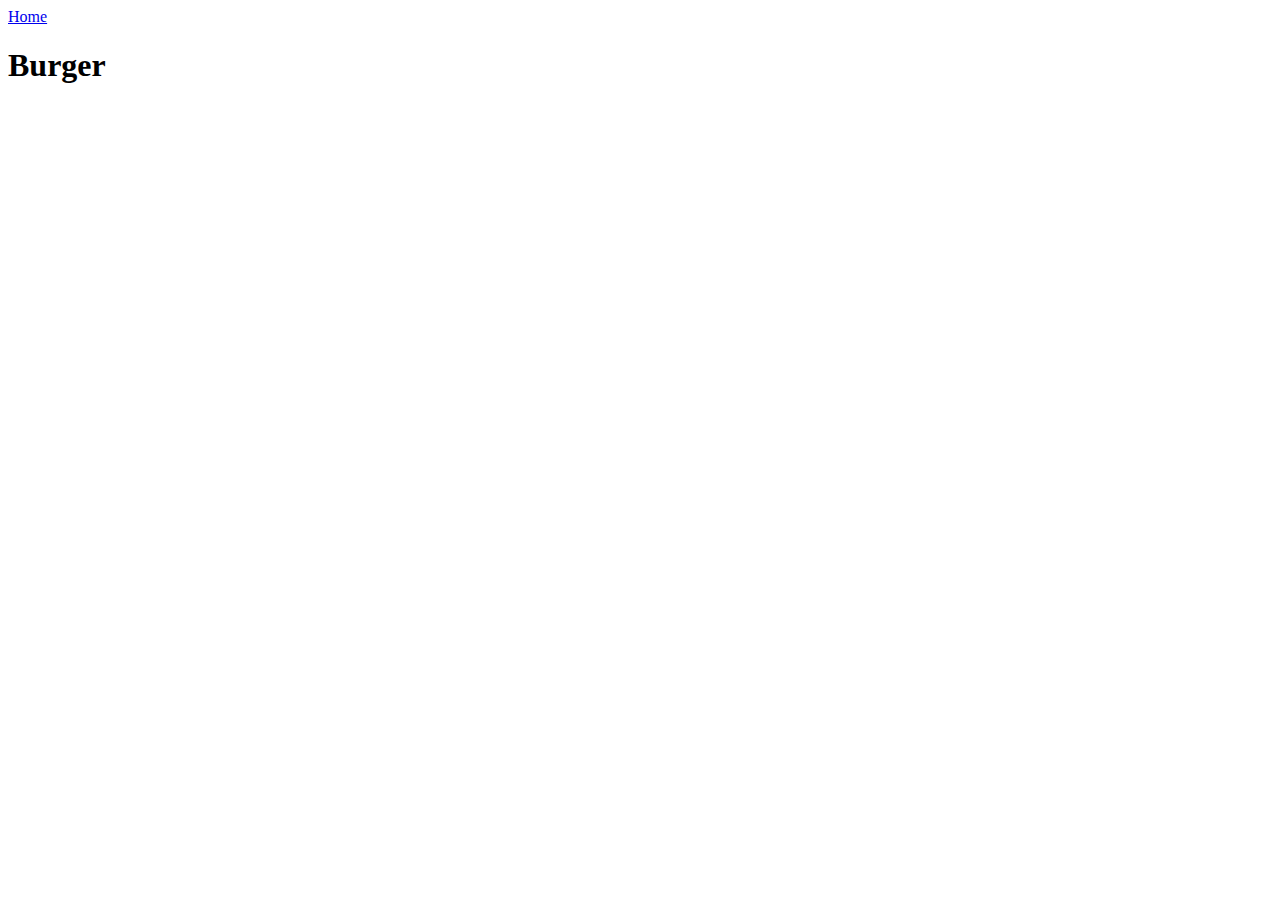
==== recipes/burger.html @ 57282527 "Added the home page and children pages." ====
<!DOCTYPE html>
<html lang="en">
<head>
    <meta charset="UTF-8">
    <meta name="viewport" content="width=device-width, initial-scale=1.0">
    <title>Document</title>
</head>
<body>
    <a href="../index.html" target="_self" rel="noopener noreferrer">Home</a>
    <h1>Burger</h1>
</body>
</html>
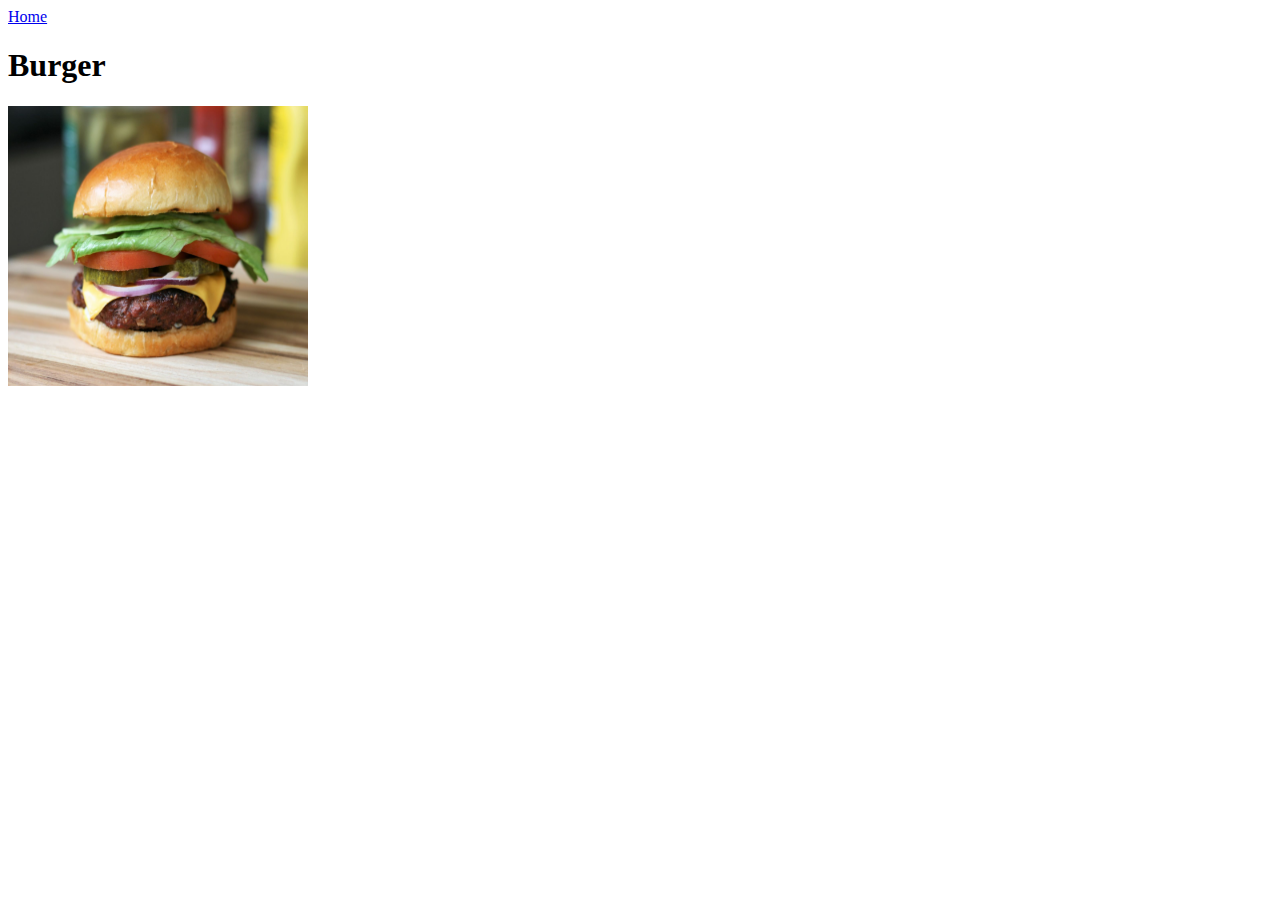
==== commit 4e35e630: "Added images" ====
--- a/recipes/burger.html
+++ b/recipes/burger.html
@@ -8,5 +8,6 @@
 <body>
     <a href="../index.html" target="_self" rel="noopener noreferrer">Home</a>
     <h1>Burger</h1>
+    <img src="../images/burger.jpg" alt="a picture of a delicious looking cheeseburger" height="280" width="300">
 </body>
 </html>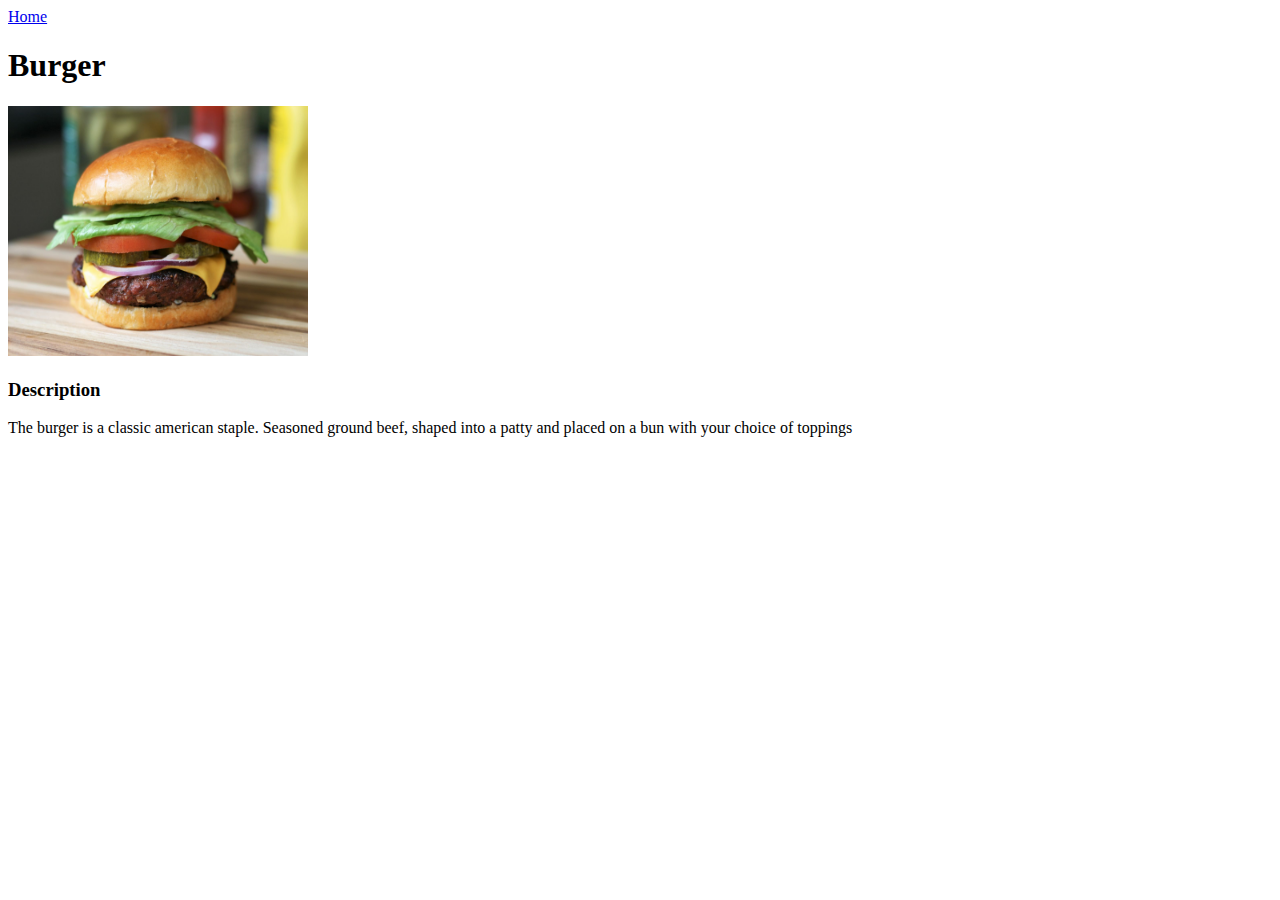
==== commit da89bff7: "Added descriptions." ====
--- a/recipes/burger.html
+++ b/recipes/burger.html
@@ -8,6 +8,8 @@
 <body>
     <a href="../index.html" target="_self" rel="noopener noreferrer">Home</a>
     <h1>Burger</h1>
-    <img src="../images/burger.jpg" alt="a picture of a delicious looking cheeseburger" height="280" width="300">
+    <img src="../images/burger.jpg" alt="a picture of a delicious looking cheeseburger" height="250" width="300">
+    <h3>Description</h3>
+    <p>The burger is a classic american staple. Seasoned ground beef, shaped into a patty and placed on a bun with your choice of toppings</p>
 </body>
 </html>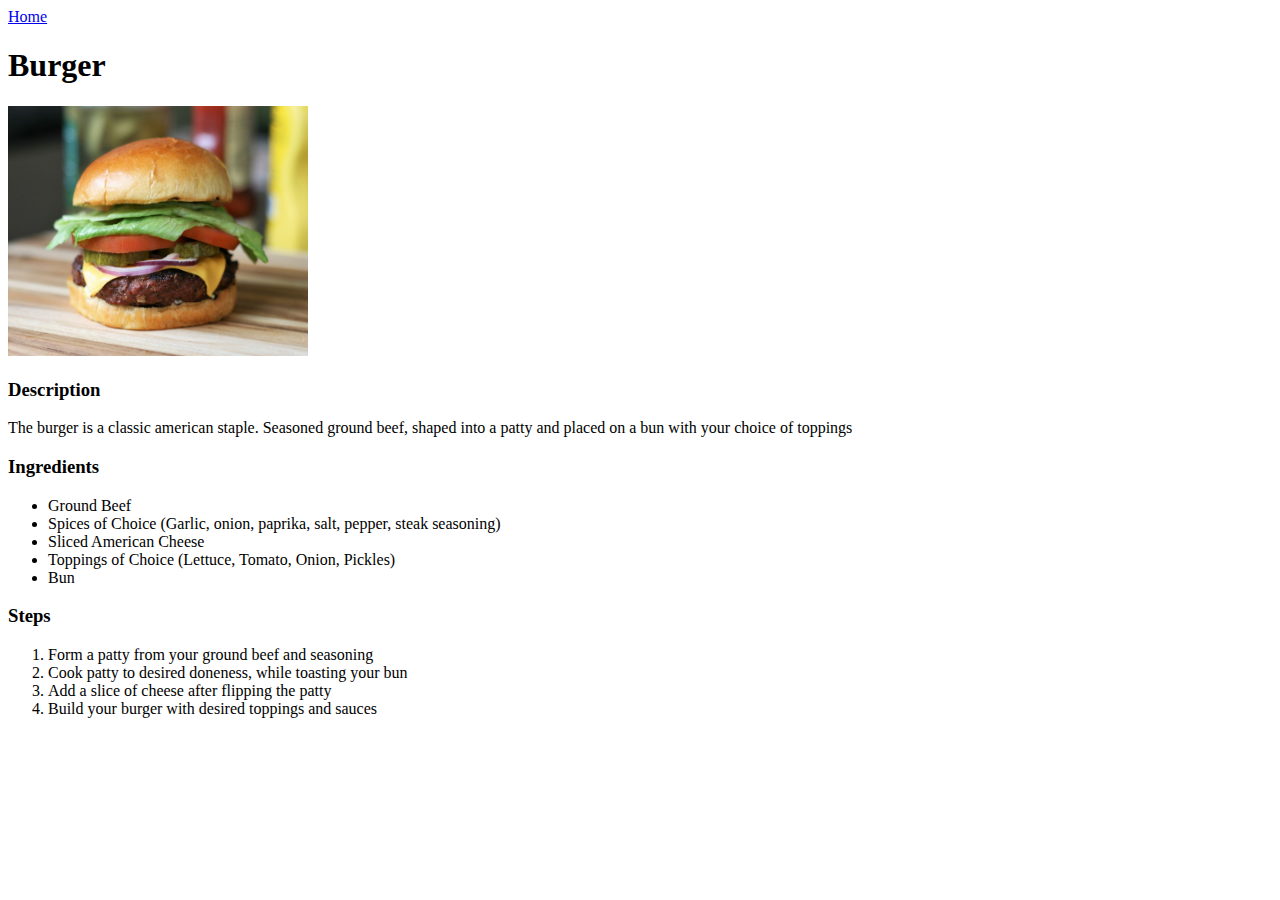
==== commit 4a0f323c: "Added ingredients and steps." ====
--- a/recipes/burger.html
+++ b/recipes/burger.html
@@ -11,5 +11,20 @@
     <img src="../images/burger.jpg" alt="a picture of a delicious looking cheeseburger" height="250" width="300">
     <h3>Description</h3>
     <p>The burger is a classic american staple. Seasoned ground beef, shaped into a patty and placed on a bun with your choice of toppings</p>
+    <h3>Ingredients</h3>
+    <ul>
+        <li>Ground Beef</li>
+        <li>Spices of Choice (Garlic, onion, paprika, salt, pepper, steak seasoning)</li>
+        <li>Sliced American Cheese</li>
+        <li>Toppings of Choice (Lettuce, Tomato, Onion, Pickles)</li>
+        <li>Bun</li>
+    </ul>
+    <h3>Steps</h3>
+    <ol>
+        <li>Form a patty from your ground beef and seasoning</li>
+        <li>Cook patty to desired doneness, while toasting your bun</li>
+        <li>Add a slice of cheese after flipping the patty</li>
+        <li>Build your burger with desired toppings and sauces</li>
+    </ol>
 </body>
 </html>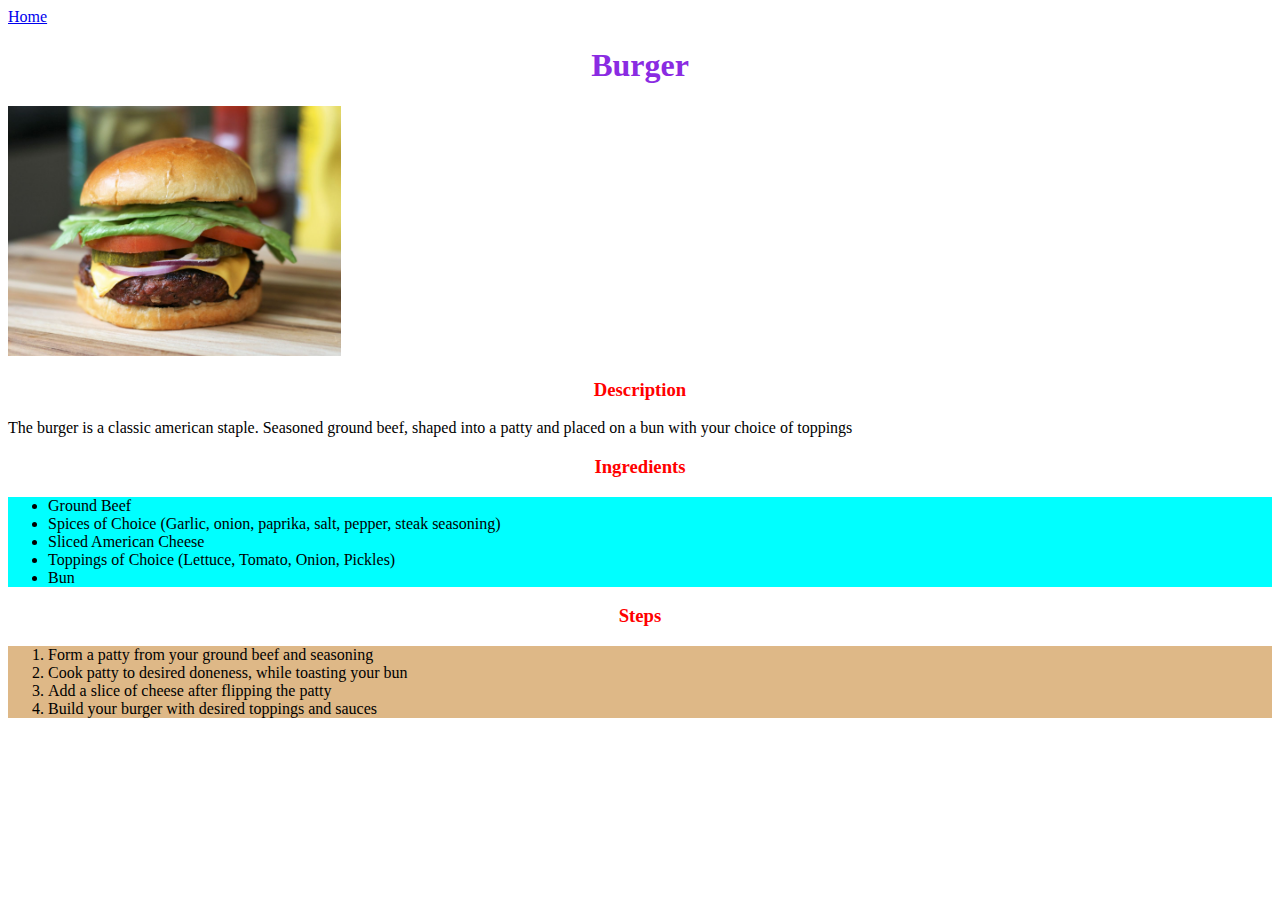
==== commit 6afa6ccd: "added css" ====
--- a/recipes/burger.html
+++ b/recipes/burger.html
@@ -4,14 +4,15 @@
     <meta charset="UTF-8">
     <meta name="viewport" content="width=device-width, initial-scale=1.0">
     <title>Document</title>
+    <link rel="stylesheet" href="../style.css">
 </head>
 <body>
     <a href="../index.html" target="_self" rel="noopener noreferrer">Home</a>
     <h1>Burger</h1>
     <img src="../images/burger.jpg" alt="a picture of a delicious looking cheeseburger" height="250" width="300">
-    <h3>Description</h3>
+    <h3 class="center">Description</h3>
     <p>The burger is a classic american staple. Seasoned ground beef, shaped into a patty and placed on a bun with your choice of toppings</p>
-    <h3>Ingredients</h3>
+    <h3 class="center">Ingredients</h3>
     <ul>
         <li>Ground Beef</li>
         <li>Spices of Choice (Garlic, onion, paprika, salt, pepper, steak seasoning)</li>
@@ -19,7 +20,7 @@
         <li>Toppings of Choice (Lettuce, Tomato, Onion, Pickles)</li>
         <li>Bun</li>
     </ul>
-    <h3>Steps</h3>
+    <h3 class="center">Steps</h3>
     <ol>
         <li>Form a patty from your ground beef and seasoning</li>
         <li>Cook patty to desired doneness, while toasting your bun</li>
--- a/style.css
+++ b/style.css
@@ -0,0 +1,28 @@
+h1 {
+    color: blueviolet;
+    font-weight: bolder;
+    text-align: center;
+}
+
+img {
+    height: 250px;
+    width: auto;
+}
+
+ul {
+    background-color: aqua;
+    font-weight: 500;
+}
+
+.main-list {
+    background-color: white;
+}
+
+ol {
+    background-color: burlywood;
+}
+.center {
+    text-align: center;
+    color: red;
+}
+
